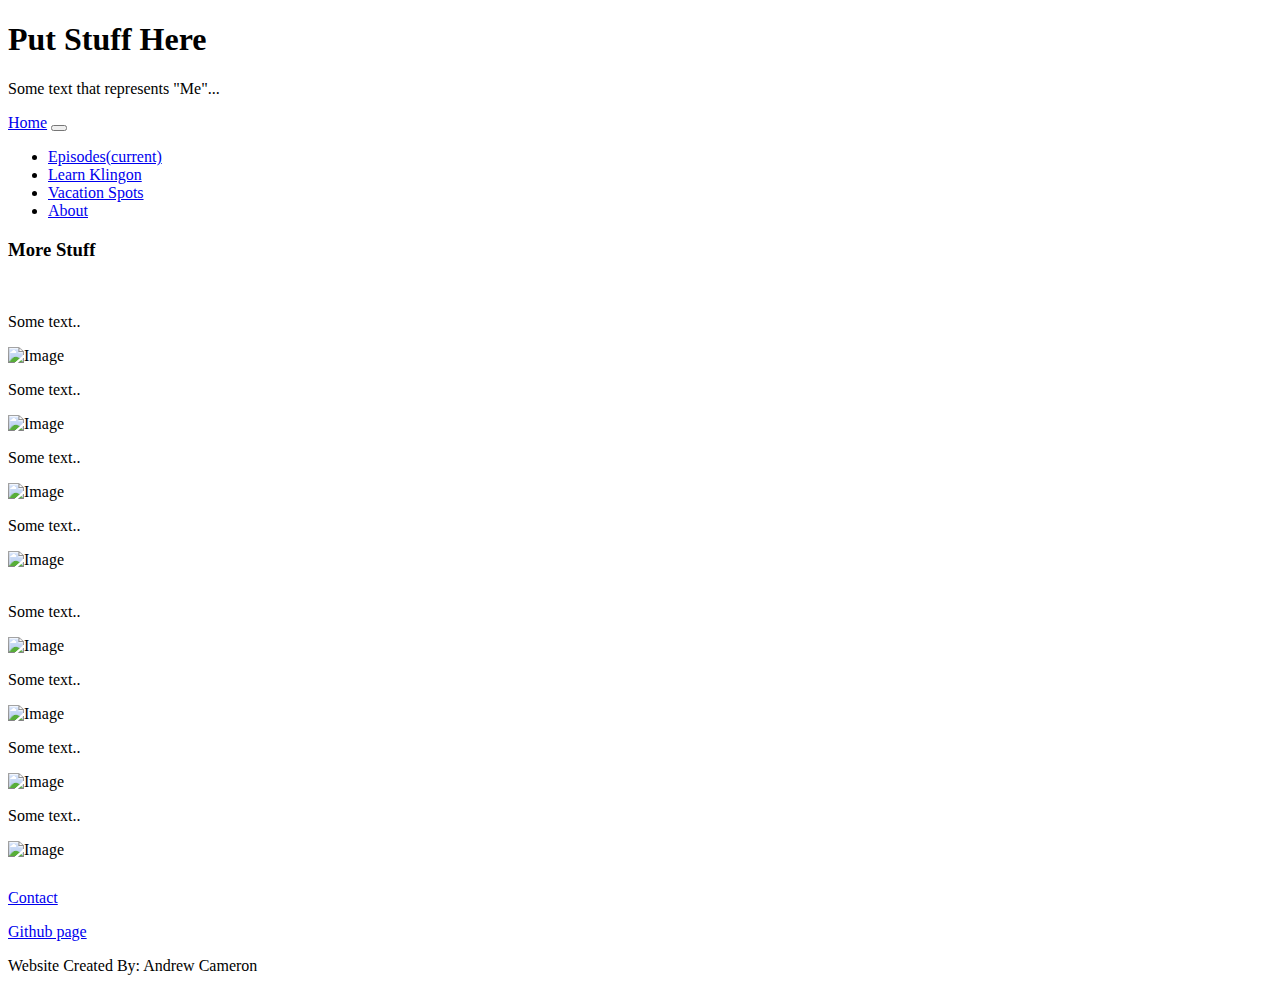
==== episodes.html @ 65517a1c "Navbar link fixes" ====
<!doctype html>
<html lang="en">
  <head>
    <!-- Required meta tags -->
    <meta charset="utf-8">
    <meta name="viewport" content="width=device-width, initial-scale=1, shrink-to-fit=no">

    <!-- Bootstrap CSS -->
    <link rel="stylesheet" href="css/bootstrap.css">
    <link rel="stylesheet" href="css/style.css">


    <title>Starweb Memes</title>
  </head>
  <body>

      <div class="jumbotron" style="margin-bottom:0px;">
          <div class="container text-center">
               <h1>Put Stuff Here</h1>
              <p>Some text that represents &quot;Me&quot;...</p>
          </div>
      </div>
      <nav class="navbar navbar-expand-lg navbar-dark bg-primary">
      <a class="navbar-brand" href="index.html">Home</a>
      <button class="navbar-toggler" type="button" data-toggle="collapse" data-target="#navbarColor01" aria-controls="navbarColor01" aria-expanded="false" aria-label="Toggle navigation">
        <span class="navbar-toggler-icon"></span>
      </button>

      <div class="collapse navbar-collapse" id="navbarColor01">
        <ul class="navbar-nav mr-auto">
          <li class="nav-item">
            <a class="nav-link" href="episodes.html">Episodes<span class="sr-only">(current)</span></a>
          </li>
          <li class="nav-item">
            <a class="nav-link" href="klingon.html">Learn Klingon</a>
          </li>
          <li class="nav-item">
            <a class="nav-link" href="vacation.html">Vacation Spots</a>
          </li>
          <li class="nav-item">
            <a class="nav-link" href="#">About</a>
          </li>
        </ul>
      </div>
    </nav>
      <div class="container-fluid bg-3 text-center " style="margin-top:15px; ">
           <h3>More Stuff</h3>
          <br>
          <div class="row">
              <div class="col-md-3">
                  <p>Some text..</p>
                  <img src="https://placehold.it/150x80?text=IMAGE" class="img-fluid"
                  style="width:100%" alt="Image">
              </div>
              <div class="col-md-3">
                  <p>Some text..</p>
                  <img src="https://placehold.it/150x80?text=IMAGE" class="img-fluid"
                  style="width:100%" alt="Image">
              </div>
              <div class="col-md-3">
                  <p>Some text..</p>
                  <img src="https://placehold.it/150x80?text=IMAGE" class="img-fluid"
                  style="width:100%" alt="Image">
              </div>
              <div class="col-md-3">
                  <p>Some text..</p>
                  <img src="https://placehold.it/150x80?text=IMAGE" class="img-fluid"
                  style="width:100%" alt="Image">
              </div>
          </div>
      </div>
      <br>
      <div class="container-fluid bg-3 text-center bottom-margin">
          <div class="row">
              <div class="col-md-3">
                  <p>Some text..</p>
                  <img src="https://placehold.it/150x80?text=IMAGE" class="img-fluid"
                  style="width:100%" alt="Image">
              </div>
              <div class="col-md-3">
                  <p>Some text..</p>
                  <img src="https://placehold.it/150x80?text=IMAGE" class="img-fluid"
                  style="width:100%" alt="Image">
              </div>
              <div class="col-md-3">
                  <p>Some text..</p>
                  <img src="https://placehold.it/150x80?text=IMAGE" class="img-fluid"
                  style="width:100%" alt="Image">
              </div>
              <div class="col-md-3">
                  <p>Some text..</p>
                  <img src="https://placehold.it/150x80?text=IMAGE" class="img-fluid"
                  style="width:100%" alt="Image">
              </div>
          </div>
      </div>

      <footer>
      <div class="jumbotron text-right" style="margin-bottom:0">
        <p><a href="mailto:ajciam@gmail.com">Contact</a></p>
        <p><a href="https://github.com/ajciam/starweb_enterprises">Github page</a></p>
        <p>Website Created By: Andrew Cameron</p>
      </div>
      </footer>
</body>
  <!-- jQuery first, then Popper.js, then Bootstrap JS -->
  <script src="https://code.jquery.com/jquery-3.3.1.slim.min.js" integrity="sha384-q8i/X+965DzO0rT7abK41JStQIAqVgRVzpbzo5smXKp4YfRvH+8abtTE1Pi6jizo" crossorigin="anonymous"></script>
  <script src="https://cdnjs.cloudflare.com/ajax/libs/popper.js/1.14.3/umd/popper.min.js" integrity="sha384-ZMP7rVo3mIykV+2+9J3UJ46jBk0WLaUAdn689aCwoqbBJiSnjAK/l8WvCWPIPm49" crossorigin="anonymous"></script>
  <script src="https://stackpath.bootstrapcdn.com/bootstrap/4.1.3/js/bootstrap.min.js" integrity="sha384-ChfqqxuZUCnJSK3+MXmPNIyE6ZbWh2IMqE241rYiqJxyMiZ6OW/JmZQ5stwEULTy" crossorigin="anonymous"></script>

  </html>
---- css/style.css ----
.enterprise {
  background-image: url("https://i.redd.it/cjwihhen2n511.png");
  background-size: cover;
  background-repeat: no-repeat;
  background-position: 50% 25%;

}

.imgpos{

   background-color: white;
   opacity: 0.6;
   width: 350px;
   text-align: center;


}

.padding{

  padding: 15px 15px;


}
.bottom-margin {
  margin-bottom: 30px;
}
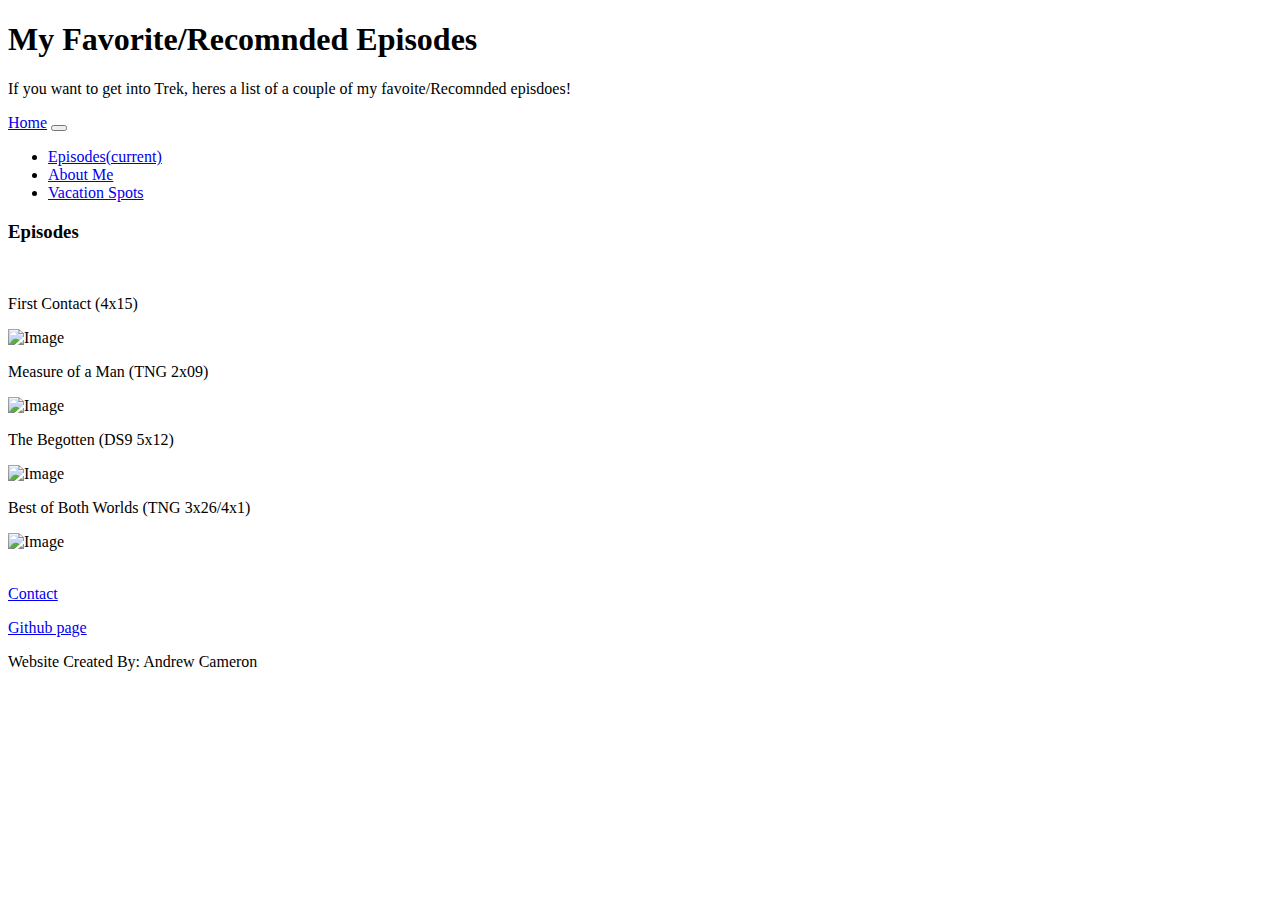
==== commit d0c6f128: "fixed rouge < in about me page" ====
--- a/episodes.html
+++ b/episodes.html
@@ -10,14 +10,14 @@
     <link rel="stylesheet" href="css/style.css">
 
 
-    <title>Starweb Memes</title>
+    <title>Episdoes</title>
   </head>
   <body>
 
       <div class="jumbotron" style="margin-bottom:0px;">
           <div class="container text-center">
-               <h1>Put Stuff Here</h1>
-              <p>Some text that represents &quot;Me&quot;...</p>
+               <h1>My Favorite/Recomnded Episodes</h1>
+              <p>If you want to get into Trek, heres a list of a couple of my favoite/Recomnded episdoes!</p>
           </div>
       </div>
       <nav class="navbar navbar-expand-lg navbar-dark bg-primary">
@@ -29,78 +29,52 @@
       <div class="collapse navbar-collapse" id="navbarColor01">
         <ul class="navbar-nav mr-auto">
           <li class="nav-item">
-            <a class="nav-link" href="episodes.html">Episodes<span class="sr-only">(current)</span></a>
+            <a class="nav-link active" href="episodes.html">Episodes<span class="sr-only">(current)</span></a>
           </li>
           <li class="nav-item">
-            <a class="nav-link" href="klingon.html">Learn Klingon</a>
+            <a class="nav-link" href="aboutme.html">About Me</a>
           </li>
           <li class="nav-item">
             <a class="nav-link" href="vacation.html">Vacation Spots</a>
-          </li>
-          <li class="nav-item">
-            <a class="nav-link" href="#">About</a>
           </li>
         </ul>
       </div>
     </nav>
       <div class="container-fluid bg-3 text-center " style="margin-top:15px; ">
-           <h3>More Stuff</h3>
+           <h3>Episodes</h3>
           <br>
           <div class="row">
               <div class="col-md-3">
-                  <p>Some text..</p>
-                  <img src="https://placehold.it/150x80?text=IMAGE" class="img-fluid"
+                  <p>First Contact (4x15)</p>
+                  <img src="http://tng.trekcore.com/hd/albums/season-4/4x15/first-contact-hd-100.jpg" class="img-fluid"
                   style="width:100%" alt="Image">
               </div>
               <div class="col-md-3">
-                  <p>Some text..</p>
-                  <img src="https://placehold.it/150x80?text=IMAGE" class="img-fluid"
+                  <p>Measure of a Man (TNG 2x09)</p>
+                  <img src="http://tng.trekcore.com/hd/albums/2x09/themeasureofaman_hd_244.jpg" class="img-fluid"
                   style="width:100%" alt="Image">
               </div>
               <div class="col-md-3">
-                  <p>Some text..</p>
-                  <img src="https://placehold.it/150x80?text=IMAGE" class="img-fluid"
+                  <p>The Begotten (DS9 5x12)</p>
+                  <img src="https://m0vie.files.wordpress.com/2016/10/ds9-thebegotten3a.jpg?w=468&h=261" class="img-fluid"
                   style="width:100%" alt="Image">
               </div>
               <div class="col-md-3">
-                  <p>Some text..</p>
-                  <img src="https://placehold.it/150x80?text=IMAGE" class="img-fluid"
+                  <p>Best of Both Worlds (TNG 3x26/4x1)</p>
+                  <img src="https://m0vie.files.wordpress.com/2014/01/tng-bestofbothworlds2b.jpg" class="img-fluid"
                   style="width:100%" alt="Image">
               </div>
           </div>
       </div>
       <br>
-      <div class="container-fluid bg-3 text-center bottom-margin">
-          <div class="row">
-              <div class="col-md-3">
-                  <p>Some text..</p>
-                  <img src="https://placehold.it/150x80?text=IMAGE" class="img-fluid"
-                  style="width:100%" alt="Image">
-              </div>
-              <div class="col-md-3">
-                  <p>Some text..</p>
-                  <img src="https://placehold.it/150x80?text=IMAGE" class="img-fluid"
-                  style="width:100%" alt="Image">
-              </div>
-              <div class="col-md-3">
-                  <p>Some text..</p>
-                  <img src="https://placehold.it/150x80?text=IMAGE" class="img-fluid"
-                  style="width:100%" alt="Image">
-              </div>
-              <div class="col-md-3">
-                  <p>Some text..</p>
-                  <img src="https://placehold.it/150x80?text=IMAGE" class="img-fluid"
-                  style="width:100%" alt="Image">
-              </div>
-          </div>
-      </div>
 
-      <footer>
-      <div class="jumbotron text-right" style="margin-bottom:0">
-        <p><a href="mailto:ajciam@gmail.com">Contact</a></p>
-        <p><a href="https://github.com/ajciam/starweb_enterprises">Github page</a></p>
-        <p>Website Created By: Andrew Cameron</p>
-      </div>
+
+      <footer class="footer">
+        <div class="jumbotron text-right" style="margin-bottom:0">
+          <p><a href="mailto:ajciam@gmail.com">Contact</a></p>
+          <p><a href="https://github.com/ajciam/starweb_enterprises">Github page</a></p>
+          <p>Website Created By: Andrew Cameron</p>
+        </div>
       </footer>
 </body>
   <!-- jQuery first, then Popper.js, then Bootstrap JS -->
